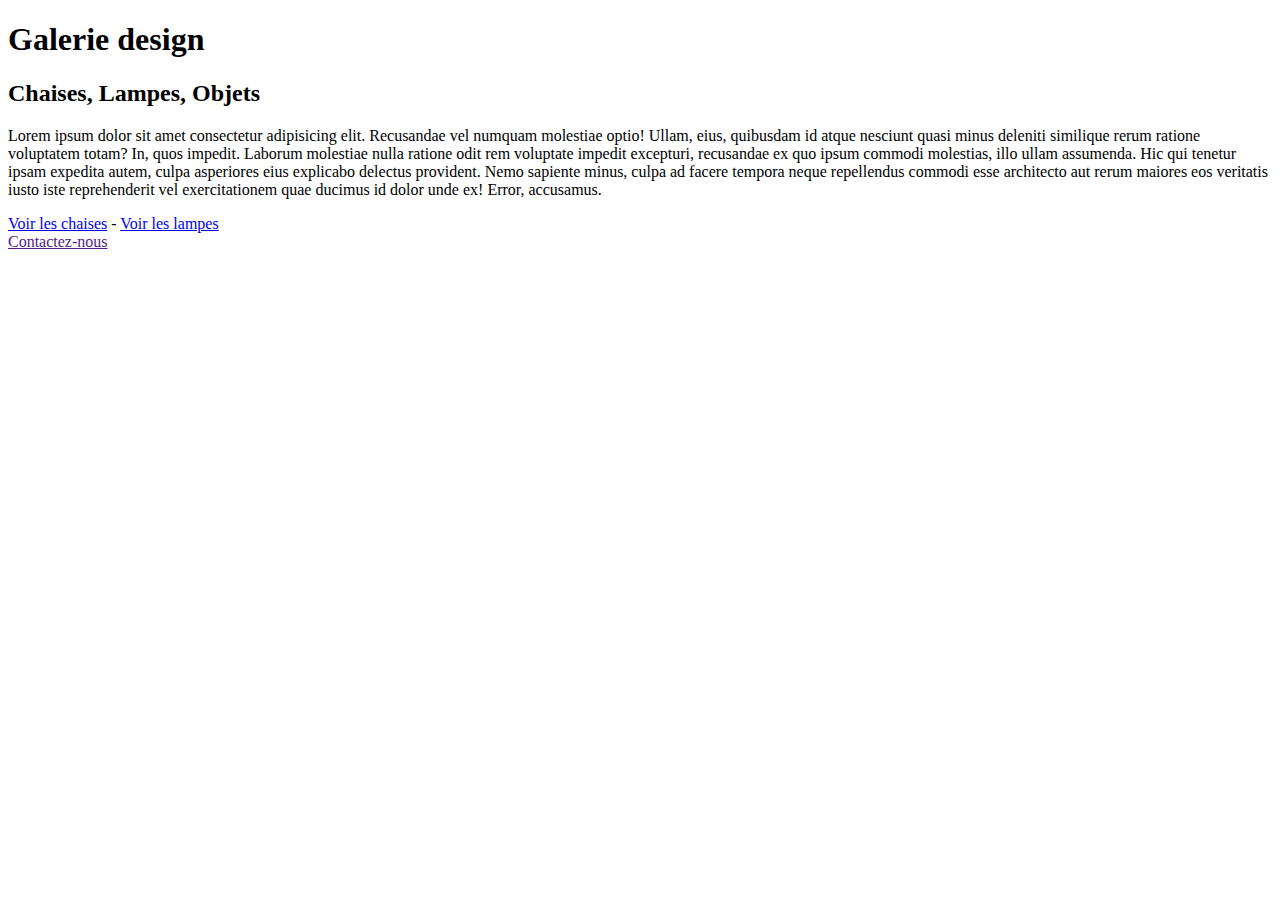
==== exercice-2/index.html @ 3627973c "exercice-autocorrection" ====
<!DOCTYPE html>
<html lang="fr">
<head>
    <meta charset="UTF-8">
    <meta http-equiv="X-UA-Compatible" content="IE=edge">
    <meta name="viewport" content="width=device-width, initial-scale=1.0">
    <title>Document</title>
</head>
<body>
    <h1>
        Galerie design
    </h1>
    <h2>
        Chaises, Lampes, Objets
    </h2>
    <p>
        Lorem ipsum dolor sit amet consectetur adipisicing elit. Recusandae vel numquam molestiae optio! Ullam, eius, quibusdam id atque nesciunt quasi minus deleniti similique rerum ratione voluptatem totam? In, quos impedit.
        Laborum molestiae nulla ratione odit rem voluptate impedit excepturi, recusandae ex quo ipsum commodi molestias, illo ullam assumenda. Hic qui tenetur ipsam expedita autem, culpa asperiores eius explicabo delectus provident.
        Nemo sapiente minus, culpa ad facere tempora neque repellendus commodi esse architecto aut rerum maiores eos veritatis iusto iste reprehenderit vel exercitationem quae ducimus id dolor unde ex! Error, accusamus.
    </p>
    <a href="/exercice-2/pages/chaises.html">Voir les chaises</a> - <a href="/exercice-2/pages/lampes.html">Voir les lampes</a><br>
    <a href="">Contactez-nous</a>
</body>
</html>
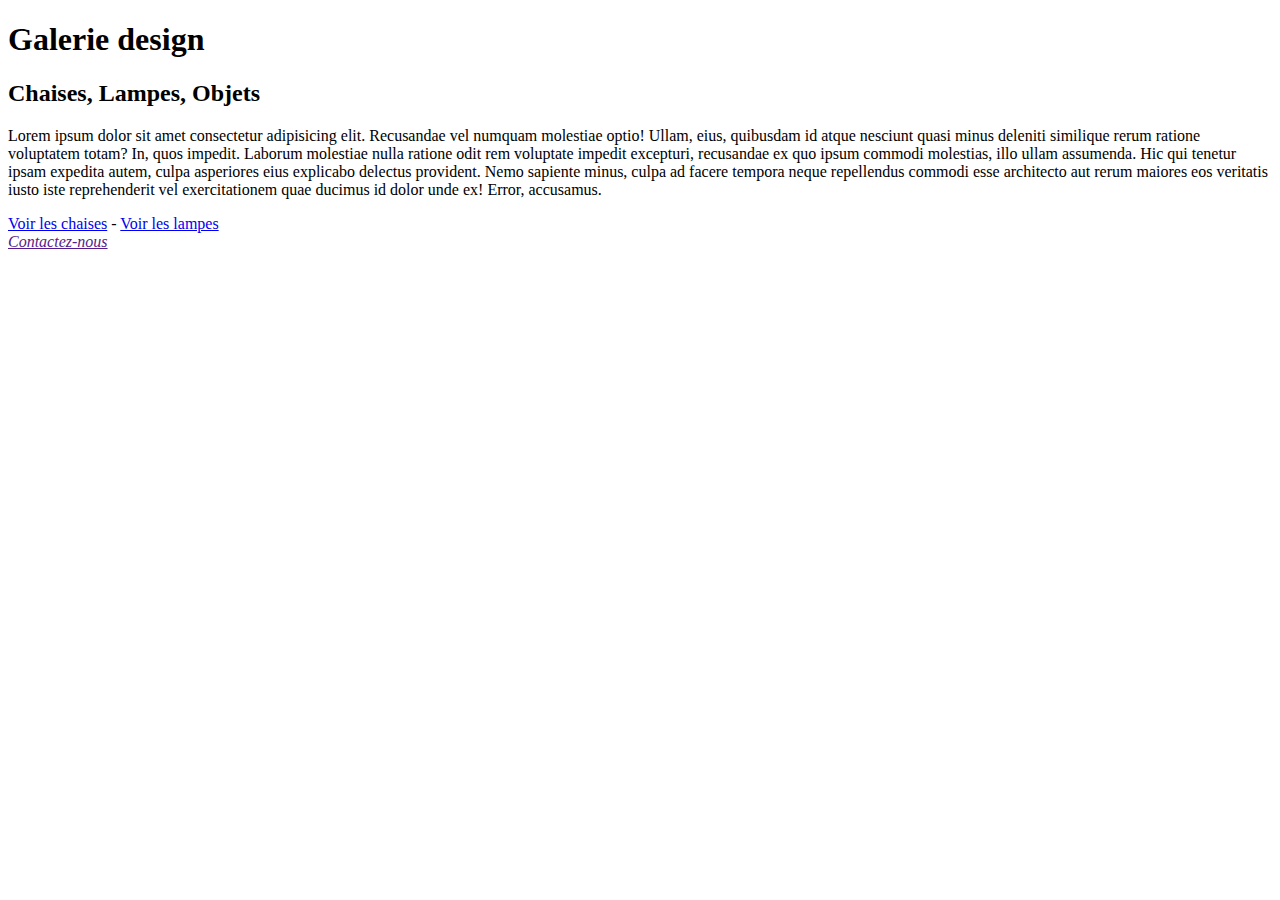
==== commit 8fc0360f: "tableau lampes" ====
--- a/exercice-2/index.html
+++ b/exercice-2/index.html
@@ -1,24 +1,30 @@
 <!DOCTYPE html>
 <html lang="fr">
-<head>
-    <meta charset="UTF-8">
-    <meta http-equiv="X-UA-Compatible" content="IE=edge">
-    <meta name="viewport" content="width=device-width, initial-scale=1.0">
-    <title>Document</title>
-</head>
-<body>
-    <h1>
-        Galerie design
-    </h1>
-    <h2>
-        Chaises, Lampes, Objets
-    </h2>
+  <head>
+    <meta charset="UTF-8" />
+    <meta http-equiv="X-UA-Compatible" content="IE=edge" />
+    <meta name="viewport" content="width=device-width, initial-scale=1.0" />
+    <title>Accueil</title>
+  </head>
+  <body>
+    <h1>Galerie design</h1>
+    <h2>Chaises, Lampes, Objets</h2>
     <p>
-        Lorem ipsum dolor sit amet consectetur adipisicing elit. Recusandae vel numquam molestiae optio! Ullam, eius, quibusdam id atque nesciunt quasi minus deleniti similique rerum ratione voluptatem totam? In, quos impedit.
-        Laborum molestiae nulla ratione odit rem voluptate impedit excepturi, recusandae ex quo ipsum commodi molestias, illo ullam assumenda. Hic qui tenetur ipsam expedita autem, culpa asperiores eius explicabo delectus provident.
-        Nemo sapiente minus, culpa ad facere tempora neque repellendus commodi esse architecto aut rerum maiores eos veritatis iusto iste reprehenderit vel exercitationem quae ducimus id dolor unde ex! Error, accusamus.
+      Lorem ipsum dolor sit amet consectetur adipisicing elit. Recusandae vel
+      numquam molestiae optio! Ullam, eius, quibusdam id atque nesciunt quasi
+      minus deleniti similique rerum ratione voluptatem totam? In, quos impedit.
+      Laborum molestiae nulla ratione odit rem voluptate impedit excepturi,
+      recusandae ex quo ipsum commodi molestias, illo ullam assumenda. Hic qui
+      tenetur ipsam expedita autem, culpa asperiores eius explicabo delectus
+      provident. Nemo sapiente minus, culpa ad facere tempora neque repellendus
+      commodi esse architecto aut rerum maiores eos veritatis iusto iste
+      reprehenderit vel exercitationem quae ducimus id dolor unde ex! Error,
+      accusamus.
     </p>
-    <a href="/exercice-2/pages/chaises.html">Voir les chaises</a> - <a href="/exercice-2/pages/lampes.html">Voir les lampes</a><br>
-    <a href="">Contactez-nous</a>
-</body>
-</html>+    <a href="/exercice-2/pages/chaises.html">Voir les chaises</a> -
+    <a href="/exercice-2/pages/lampes.html">Voir les lampes</a><br />
+    <address>
+      <a href="">Contactez-nous</a>
+    </address>
+  </body>
+</html>
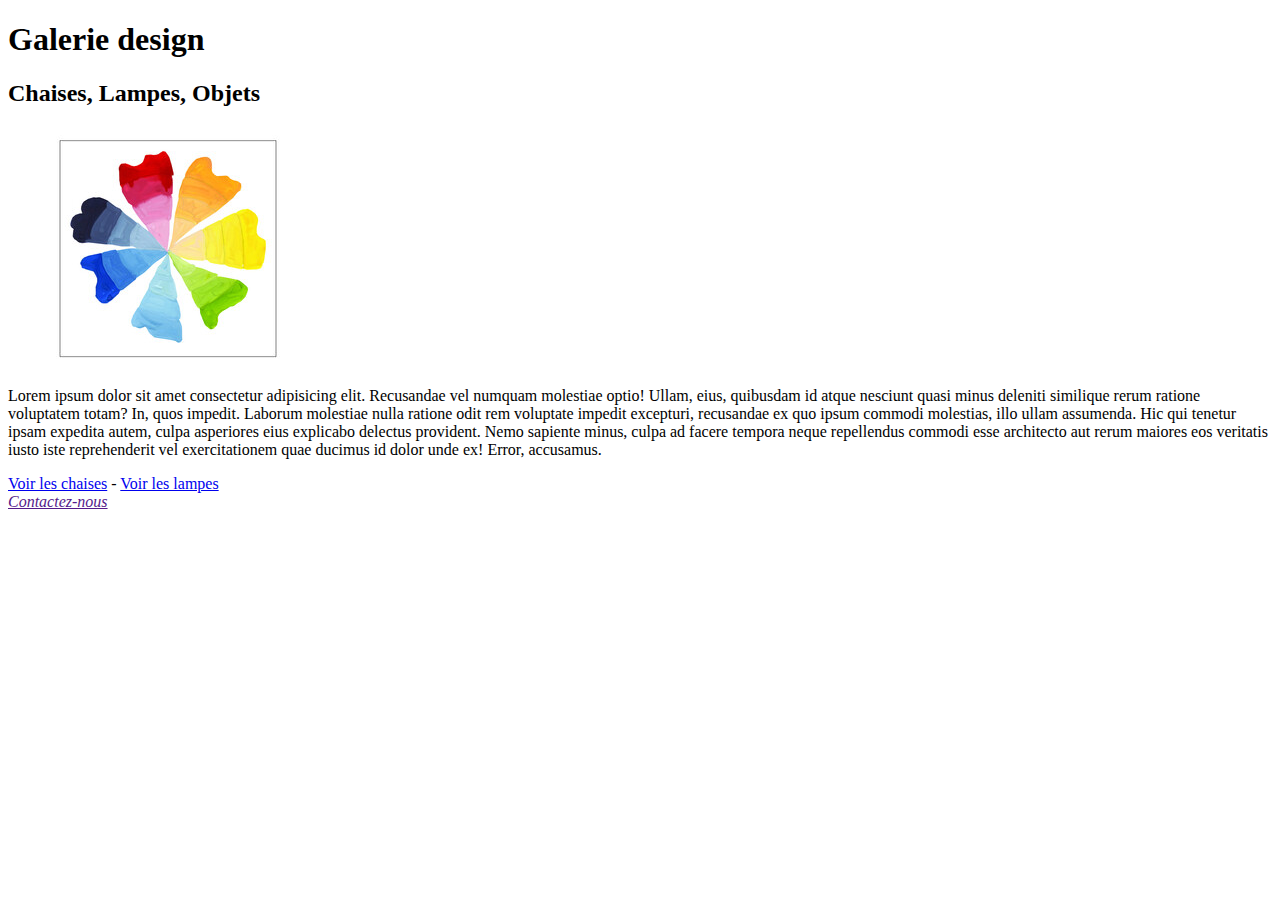
==== commit d77b0d2f: "img-ex-autocorrection" ====
--- a/exercice-2/index.html
+++ b/exercice-2/index.html
@@ -9,6 +9,9 @@
   <body>
     <h1>Galerie design</h1>
     <h2>Chaises, Lampes, Objets</h2>
+    <figure>
+        <img src="/exercice-2/img/fleur.jpeg" alt="fleur" height="240" width="240">
+    </figure>
     <p>
       Lorem ipsum dolor sit amet consectetur adipisicing elit. Recusandae vel
       numquam molestiae optio! Ullam, eius, quibusdam id atque nesciunt quasi
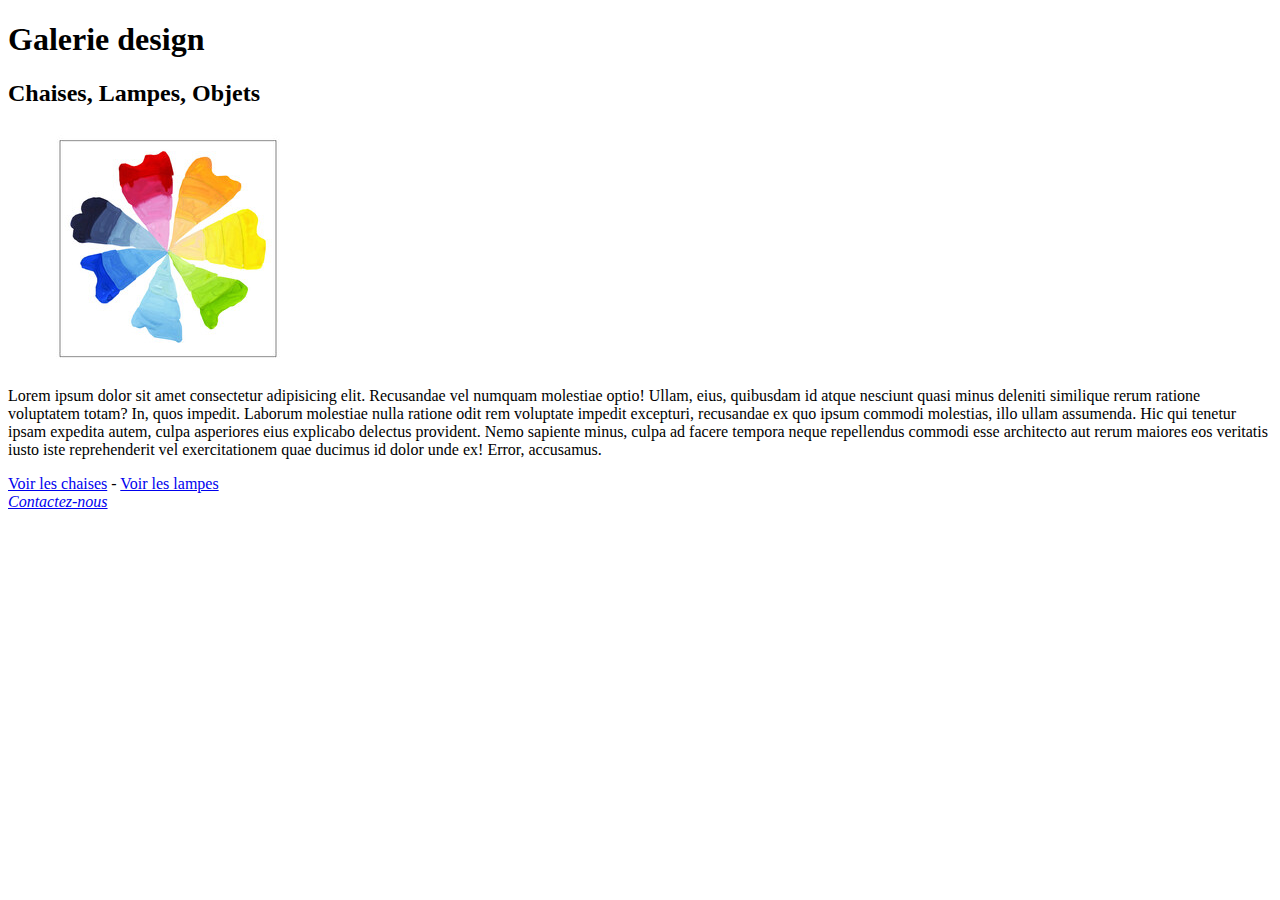
==== commit f8753201: "ex2-ex2" ====
--- a/exercice-2/index.html
+++ b/exercice-2/index.html
@@ -27,7 +27,7 @@
     <a href="/exercice-2/pages/chaises.html">Voir les chaises</a> -
     <a href="/exercice-2/pages/lampes.html">Voir les lampes</a><br />
     <address>
-      <a href="">Contactez-nous</a>
+      <a href="#">Contactez-nous</a>
     </address>
   </body>
 </html>
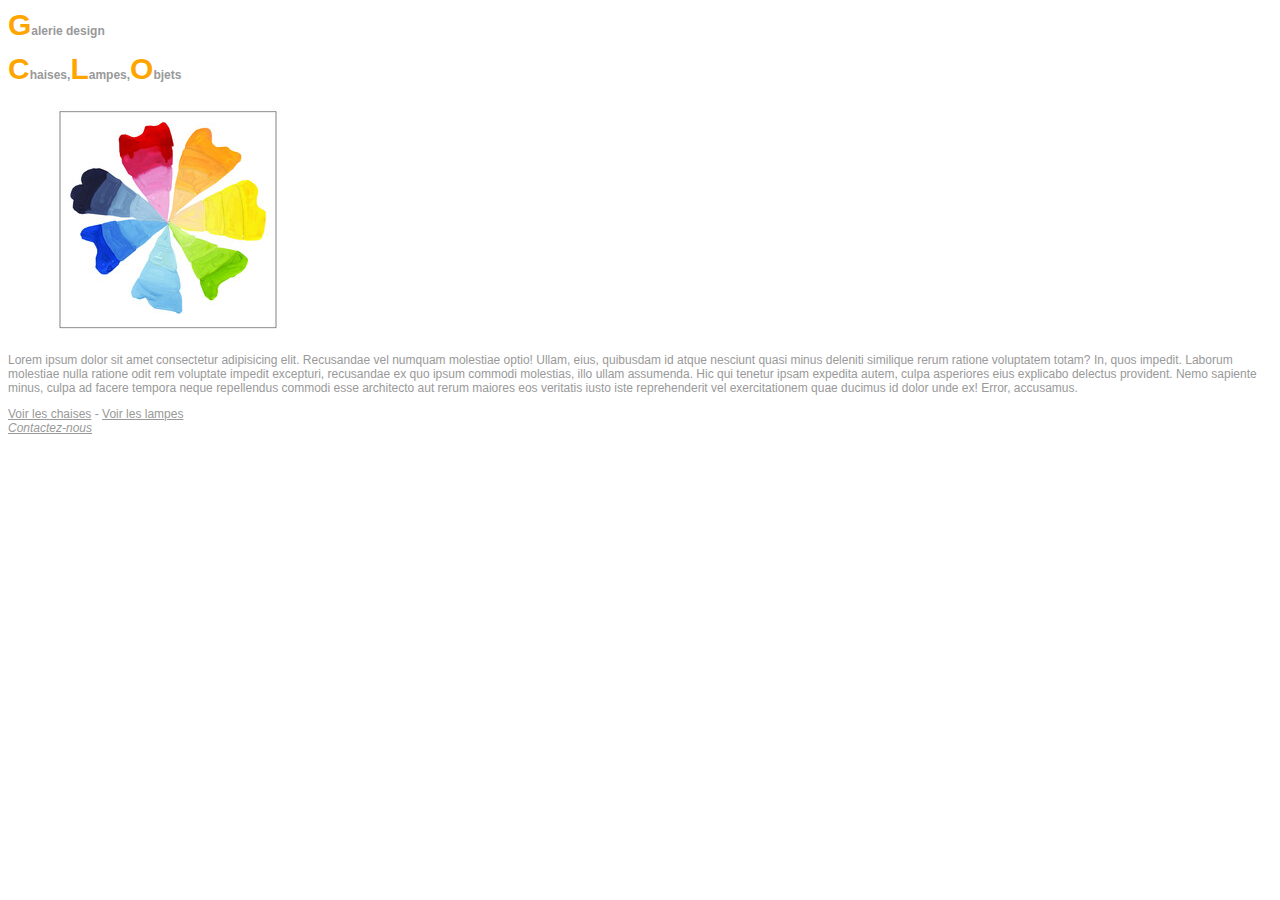
==== commit e1159a7d: "ex2suite" ====
--- a/exercice-2/index.html
+++ b/exercice-2/index.html
@@ -1,33 +1,37 @@
 <!DOCTYPE html>
 <html lang="fr">
-  <head>
-    <meta charset="UTF-8" />
-    <meta http-equiv="X-UA-Compatible" content="IE=edge" />
-    <meta name="viewport" content="width=device-width, initial-scale=1.0" />
-    <title>Accueil</title>
-  </head>
-  <body>
-    <h1>Galerie design</h1>
-    <h2>Chaises, Lampes, Objets</h2>
-    <figure>
-        <img src="/exercice-2/img/fleur.jpeg" alt="fleur" height="240" width="240">
-    </figure>
-    <p>
-      Lorem ipsum dolor sit amet consectetur adipisicing elit. Recusandae vel
-      numquam molestiae optio! Ullam, eius, quibusdam id atque nesciunt quasi
-      minus deleniti similique rerum ratione voluptatem totam? In, quos impedit.
-      Laborum molestiae nulla ratione odit rem voluptate impedit excepturi,
-      recusandae ex quo ipsum commodi molestias, illo ullam assumenda. Hic qui
-      tenetur ipsam expedita autem, culpa asperiores eius explicabo delectus
-      provident. Nemo sapiente minus, culpa ad facere tempora neque repellendus
-      commodi esse architecto aut rerum maiores eos veritatis iusto iste
-      reprehenderit vel exercitationem quae ducimus id dolor unde ex! Error,
-      accusamus.
-    </p>
-    <a href="/exercice-2/pages/chaises.html">Voir les chaises</a> -
-    <a href="/exercice-2/pages/lampes.html">Voir les lampes</a><br />
-    <address>
-      <a href="#">Contactez-nous</a>
-    </address>
-  </body>
-</html>
+
+<head>
+  <meta charset="UTF-8" />
+  <meta http-equiv="X-UA-Compatible" content="IE=edge" />
+  <meta name="viewport" content="width=device-width, initial-scale=1.0" />
+  <title>Accueil</title>
+  <link rel="stylesheet" href="/exercice-2/css2/style.css">
+</head>
+
+<body>
+  <h1><span>G</span>alerie design</h1>
+  <h2><span>C</span>haises,<span>L</span>ampes,<span>O</span>bjets</h2>
+  <figure>
+    <img src="/exercice-2/img/fleur.jpeg" alt="fleur" height="240" width="240">
+  </figure>
+  <p>
+    Lorem ipsum dolor sit amet consectetur adipisicing elit. Recusandae vel
+    numquam molestiae optio! Ullam, eius, quibusdam id atque nesciunt quasi
+    minus deleniti similique rerum ratione voluptatem totam? In, quos impedit.
+    Laborum molestiae nulla ratione odit rem voluptate impedit excepturi,
+    recusandae ex quo ipsum commodi molestias, illo ullam assumenda. Hic qui
+    tenetur ipsam expedita autem, culpa asperiores eius explicabo delectus
+    provident. Nemo sapiente minus, culpa ad facere tempora neque repellendus
+    commodi esse architecto aut rerum maiores eos veritatis iusto iste
+    reprehenderit vel exercitationem quae ducimus id dolor unde ex! Error,
+    accusamus.
+  </p>
+  <a href="/exercice-2/pages/chaises.html">Voir les chaises</a> -
+  <a href="/exercice-2/pages/lampes.html">Voir les lampes</a><br />
+  <address>
+    <a href="#">Contactez-nous</a>
+  </address>
+</body>
+
+</html>--- a/exercice-2/css2/style.css
+++ b/exercice-2/css2/style.css
@@ -0,0 +1,9 @@
+* {
+  font-family: Verdana, Arial, sans-serif;
+  font-size: 12px;
+  color: #999;
+}
+span {
+  font-size: 30px;
+  color: orange;
+}
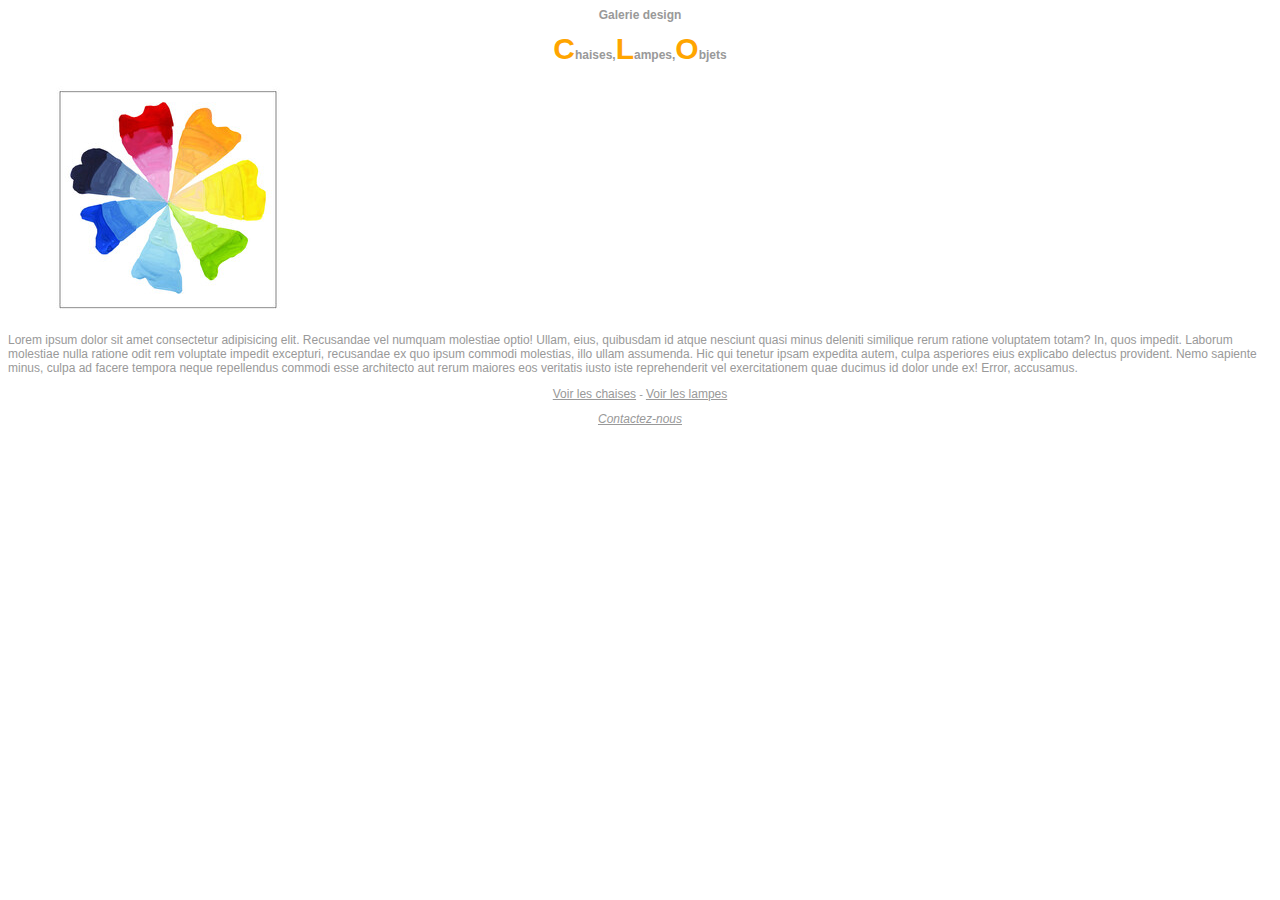
==== commit fbf5e949: "fin-ex-autocorrection" ====
--- a/exercice-2/index.html
+++ b/exercice-2/index.html
@@ -1,37 +1,49 @@
 <!DOCTYPE html>
 <html lang="fr">
+  <head>
+    <meta charset="UTF-8" />
+    <meta http-equiv="X-UA-Compatible" content="IE=edge" />
+    <meta name="viewport" content="width=device-width, initial-scale=1.0" />
+    <title>Accueil</title>
+    <link rel="stylesheet" href="/exercice-2/css2/style.css" />
+  </head>
 
-<head>
-  <meta charset="UTF-8" />
-  <meta http-equiv="X-UA-Compatible" content="IE=edge" />
-  <meta name="viewport" content="width=device-width, initial-scale=1.0" />
-  <title>Accueil</title>
-  <link rel="stylesheet" href="/exercice-2/css2/style.css">
-</head>
+  <body>
+    <div class="h1">
+      <h1><span>G</span>alerie design</h1>
+    </div>
+    <div class="h2">
+      <h2><span class="lettre">C</span>haises,<span class="lettre">L</span>ampes,<span class="lettre">O</span>bjets</h2>
+    </div>
 
-<body>
-  <h1><span>G</span>alerie design</h1>
-  <h2><span>C</span>haises,<span>L</span>ampes,<span>O</span>bjets</h2>
-  <figure>
-    <img src="/exercice-2/img/fleur.jpeg" alt="fleur" height="240" width="240">
-  </figure>
-  <p>
-    Lorem ipsum dolor sit amet consectetur adipisicing elit. Recusandae vel
-    numquam molestiae optio! Ullam, eius, quibusdam id atque nesciunt quasi
-    minus deleniti similique rerum ratione voluptatem totam? In, quos impedit.
-    Laborum molestiae nulla ratione odit rem voluptate impedit excepturi,
-    recusandae ex quo ipsum commodi molestias, illo ullam assumenda. Hic qui
-    tenetur ipsam expedita autem, culpa asperiores eius explicabo delectus
-    provident. Nemo sapiente minus, culpa ad facere tempora neque repellendus
-    commodi esse architecto aut rerum maiores eos veritatis iusto iste
-    reprehenderit vel exercitationem quae ducimus id dolor unde ex! Error,
-    accusamus.
-  </p>
-  <a href="/exercice-2/pages/chaises.html">Voir les chaises</a> -
-  <a href="/exercice-2/pages/lampes.html">Voir les lampes</a><br />
-  <address>
-    <a href="#">Contactez-nous</a>
-  </address>
-</body>
-
-</html>+    <figure>
+      <img
+        src="/exercice-2/img/fleur.jpeg"
+        alt="fleur"
+        height="240"
+        width="240"
+      />
+    </figure>
+    <p>
+      Lorem ipsum dolor sit amet consectetur adipisicing elit. Recusandae vel
+      numquam molestiae optio! Ullam, eius, quibusdam id atque nesciunt quasi
+      minus deleniti similique rerum ratione voluptatem totam? In, quos impedit.
+      Laborum molestiae nulla ratione odit rem voluptate impedit excepturi,
+      recusandae ex quo ipsum commodi molestias, illo ullam assumenda. Hic qui
+      tenetur ipsam expedita autem, culpa asperiores eius explicabo delectus
+      provident. Nemo sapiente minus, culpa ad facere tempora neque repellendus
+      commodi esse architecto aut rerum maiores eos veritatis iusto iste
+      reprehenderit vel exercitationem quae ducimus id dolor unde ex! Error,
+      accusamus.
+    </p>
+      <div class="menu-chaises">
+<p>
+      <a href="/exercice-2/pages/chaises.html">Voir les chaises</a> -
+    <a href="/exercice-2/pages/lampes.html">Voir les lampes</a><br />
+    <address>
+      <a href="#">Contactez-nous</a>
+    </address>
+    </p>
+      </div>
+  </body>
+</html>
--- a/exercice-2/css2/style.css
+++ b/exercice-2/css2/style.css
@@ -3,7 +3,40 @@
   font-size: 12px;
   color: #999;
 }
-span {
+.lettre {
   font-size: 30px;
   color: orange;
 }
+div p {
+  font-size: 11px;
+}
+.h1 {
+  text-align: center;
+  font-size: 24px;
+  color: #ccc;
+}
+.h2 {
+  text-align: center;
+  font-size: 22px;
+}
+.h3 {
+  font-size: 11px;
+  color: #ccc;
+}
+figcaption {
+  color: #99340f;
+  font-size: 13px;
+}
+.menu-chaises {
+  text-align: center;
+}
+table,
+th,
+tr,
+td {
+  border: 1px solid black;
+}
+th,
+td {
+  color: orange;
+}
